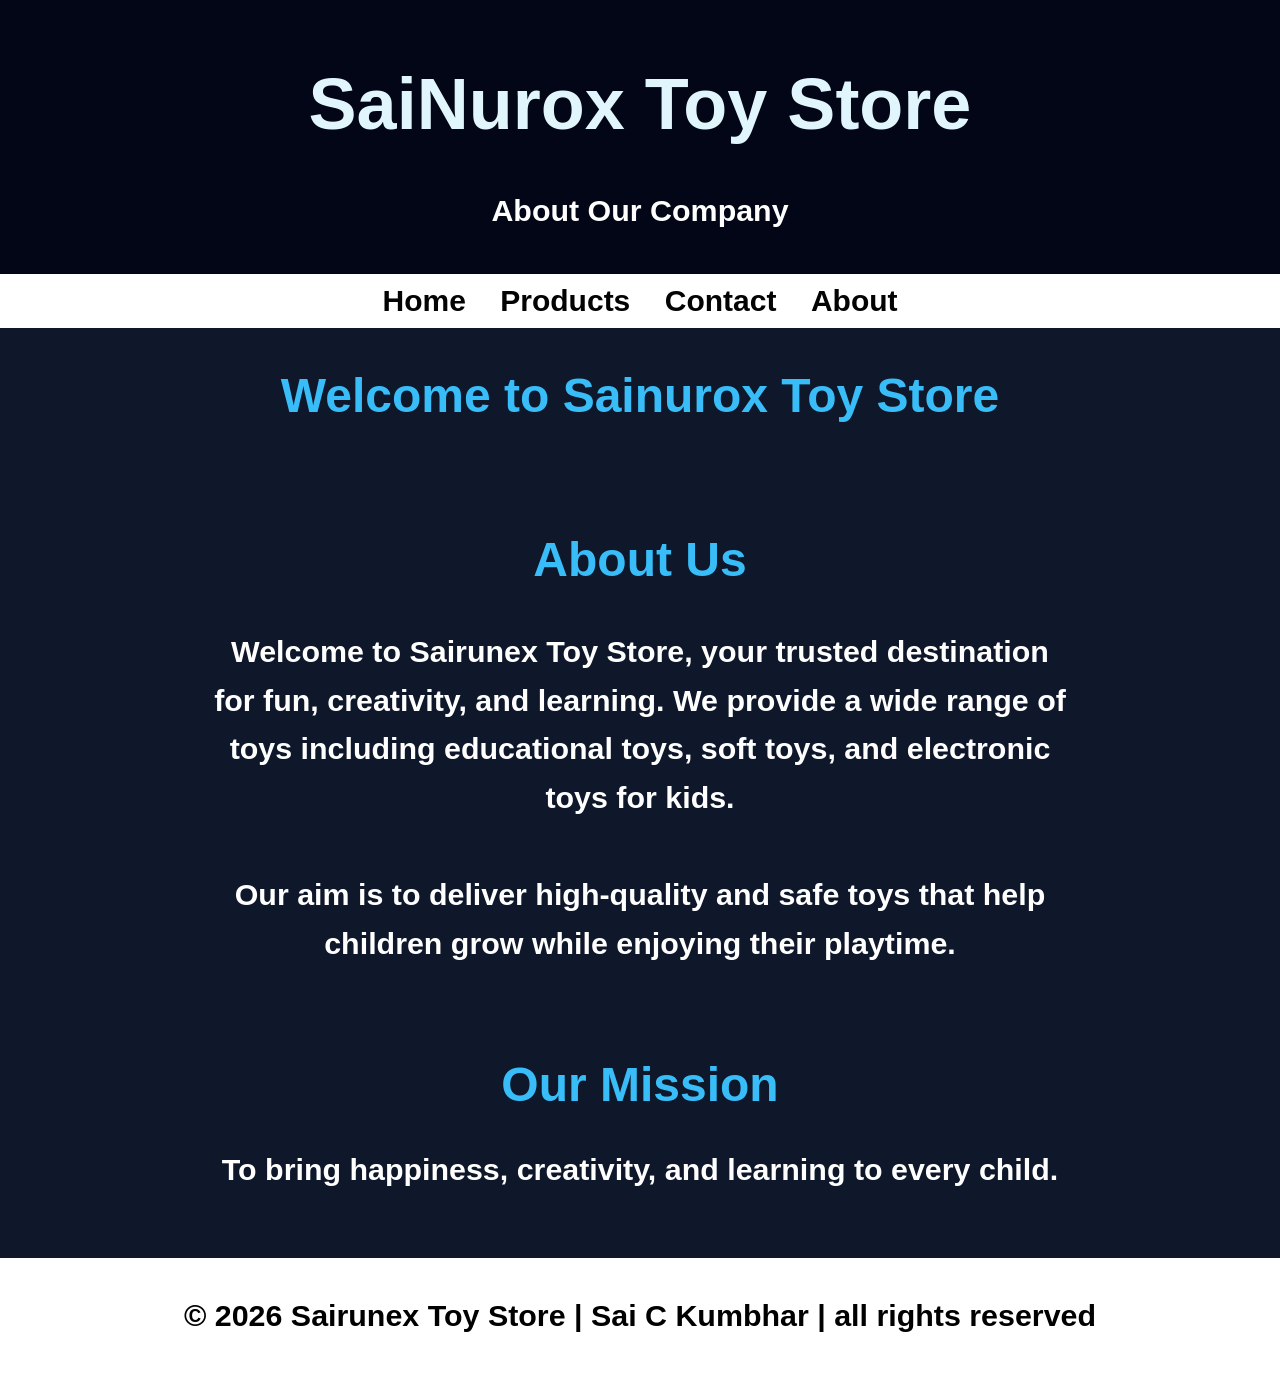
==== about.html @ 63faf977 "Add files via upload" ====
<!DOCTYPE html>
<html>
<head>
    <title>About Us - Sainurox</title>
    <link rel="stylesheet" href="style.css">
</head>

<body>

<!-- HEADER -->
<header>
    <h1>SaiNurox Toy Store</h1>
    <p>About Our Company</p>
</header>

<!-- NAVBAR (LINKED PAGES) -->
<nav>
    <a href="index.html">Home</a>
    <a href="products.html">Products</a>
    <a href="contact.html">Contact</a>
    <a href="about.html">About</a>
</nav>

<center><h2> Welcome to Sainurox Toy Store </h2></center>

<!-- ABOUT SECTION -->
<section style="text-align:center; padding:30px;">

    <h2>About Us</h2>

    <p style="width:70%; margin:auto; line-height:1.6;">
        Welcome to <b>Sairunex Toy Store</b>, your trusted destination for 
        fun, creativity, and learning. We provide a wide range of toys 
        including educational toys, soft toys, and electronic toys for kids.
        <br><br>
        Our aim is to deliver high-quality and safe toys that help children 
        grow while enjoying their playtime.
    </p>

</section>

<!-- MISSION -->
<section style="text-align:center; padding:20px;">
    <h2> Our Mission</h2>
    <p>
        To bring happiness, creativity, and learning to every child.
    </p>
</section>

<!-- FOOTER -->
<footer>
    <p>© 2026 Sairunex Toy Store | Sai C Kumbhar | all rights reserved </p>
</footer>

</body>
---- style.css ----
body {
    margin: 0;
    font-family: Roboto,sans-serif;
    background: #0f172a; /* dark blue-black */
    color: white;
    font-weight: bold; 
}

/* HEADER */
header {
    background: #020617;
    padding: 15px;
    text-align: center;
}

h3
{
    font-size: 23px;
}

h2
{
    color: #38bdf8;
    font-size: 3.0em;
}

h1 {
    animation: slideDown 1s ease, glow 2s infinite alternate;
    color: #e1f5fd;
    font-size: 4.5em;
}

@keyframes slideDown {
    from {
        transform: translateY(-50px);
        opacity: 0;
    }
    to {
        transform: translateY(0);
        opacity: 1;
    }
}

@keyframes glow {
    from {
        text-shadow: 0 0 5px #38bdf8;
    }
    to {
        text-shadow: 0 0 20px #38bdf8;
    }
}
/* NAVBAR */
nav {
    background: #ffffff;
    text-align: center;
    padding: 10px;
}

nav a {
    color: #030303;
    margin: 15px;
    font-size: 30px;
    text-decoration: none;
}

nav a:hover {
    color: rgb(0, 162, 255);
}

/* BUTTON */
button {
    background: #38bdf8;
    color: black;
    padding: 10px;
    border: none;
    border-radius: 5px;
    cursor: pointer;
}

button:hover {
    background: #0ea5e9;
    transform: scale(1.1);
}

/* PRODUCT CARD */
.card {
    width: 220px;
    margin: 15px;
    padding: 10px;
    background: #1e293b;
    gap: 20px;
    border-radius: 10px;
    text-align: center;
    transition: 0.3s;
}

.card:hover {
    transform: translateY(-10px);
    box-shadow: 0 0 15px #38bdf8;
}

.card img {
    width: 100%;
}

.pro-container
{
    display: grid;
    grid-template-columns: repeat(4,1fr);
    margin-left: 70px;
    margin-top: 40px;
}

/* FORM */
input, textarea, select {
    width: 70%;
    padding: 10px;
    margin: 10px;
}

/* FOOTER */
footer {
    background: #ffffff;
    text-align: center;
    padding: 10px;
    margin-top: 20px;
    color: black;
}

a
{
    color: #38bdf8;
    font-size: 20px;
}

p
{
    font-size: 1.9em;
    text-align: center;
}

.feature
{
    display: flex;
    justify-content: center;
    flex-wrap: wrap;
    gap: 20px;
}

.poster
{
    border-radius: 10px;
    border: 2px solid #ffffff;
      transition: 0.3s;
}
.poster:hover
{
    transform: translateY(-10px);
    box-shadow: 0 0 40px #38bdf8;
}
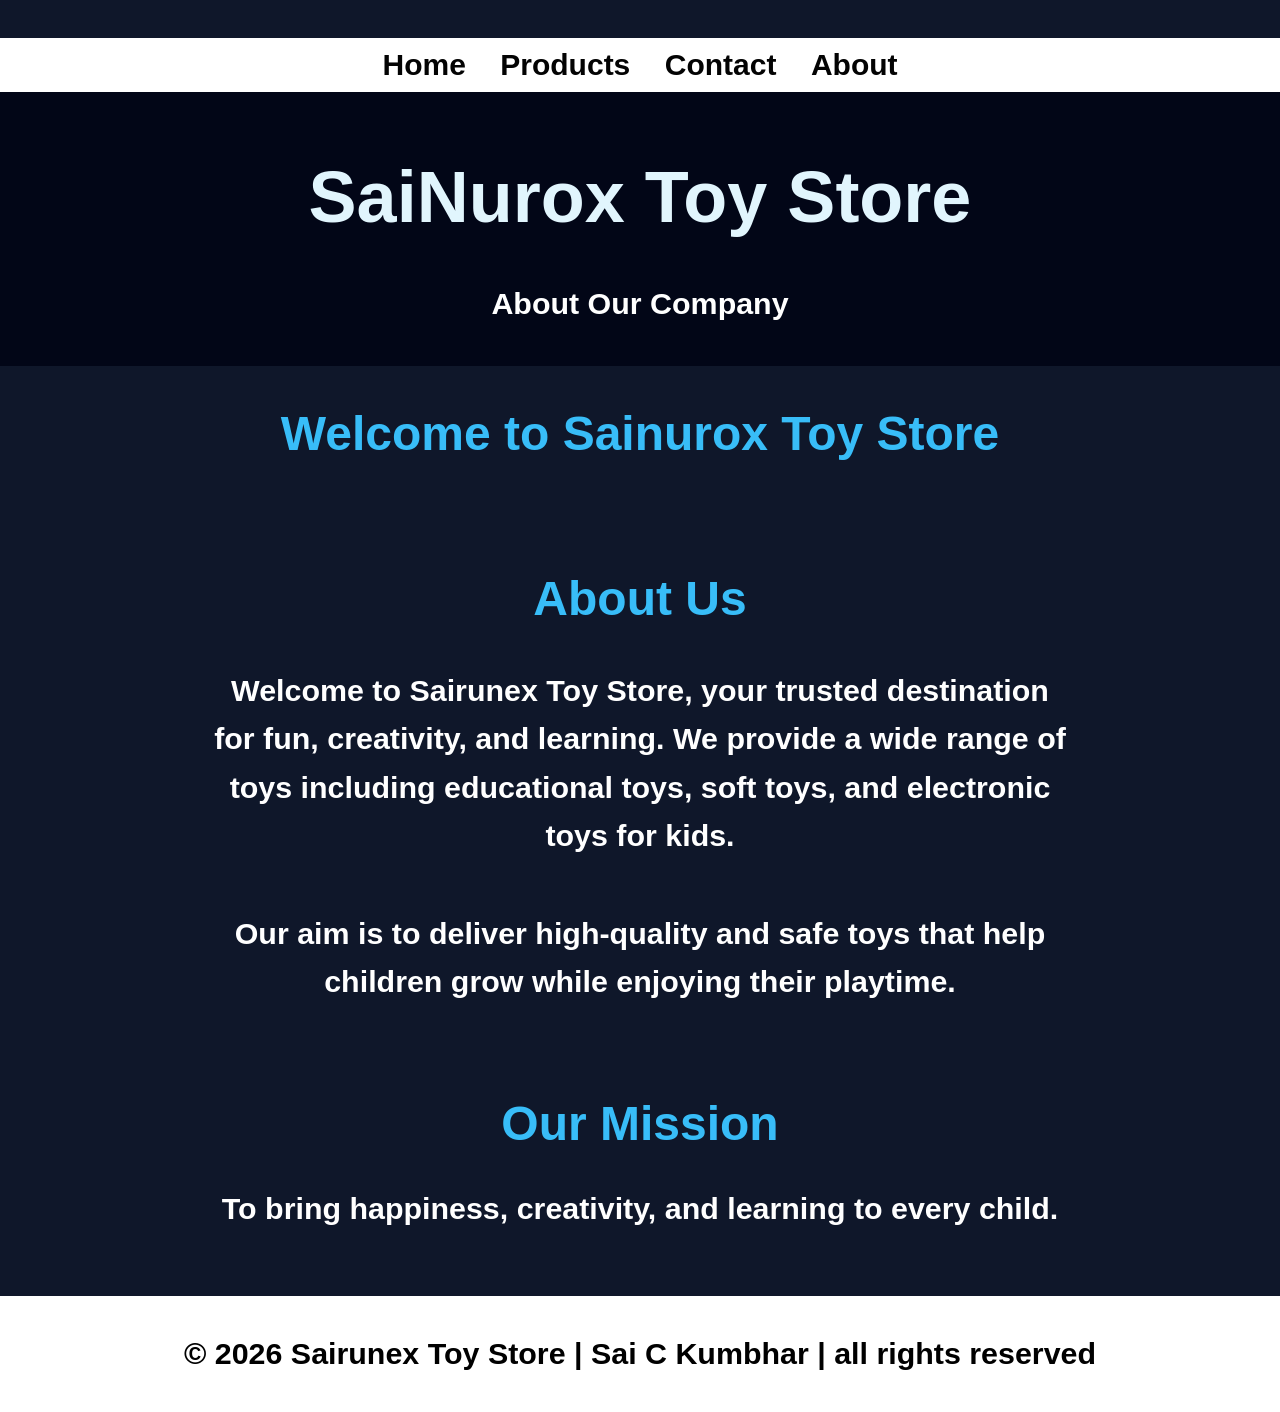
==== commit 97a63dc7: "Add files via upload" ====
--- a/about.html
+++ b/about.html
@@ -5,14 +5,18 @@
     <link rel="stylesheet" href="style.css">
 </head>
 
+    <style>
+     nav{
+        background: #ffffff;
+    text-align: center;
+    padding: 10px;
+    margin-top: 3%;
+    }
+   </style>
+
 <body>
 
-<!-- HEADER -->
-<header>
-    <h1>SaiNurox Toy Store</h1>
-    <p>About Our Company</p>
-</header>
-
+    
 <!-- NAVBAR (LINKED PAGES) -->
 <nav>
     <a href="index.html">Home</a>
@@ -20,6 +24,12 @@
     <a href="contact.html">Contact</a>
     <a href="about.html">About</a>
 </nav>
+
+<!-- HEADER -->
+<header>
+    <h1>SaiNurox Toy Store</h1>
+    <p>About Our Company</p>
+</header>
 
 <center><h2> Welcome to Sainurox Toy Store </h2></center>
 
--- a/style.css
+++ b/style.css
@@ -113,7 +113,7 @@
 
 /* FORM */
 input, textarea, select {
-    width: 70%;
+    width: 50%;
     padding: 10px;
     margin: 10px;
 }
